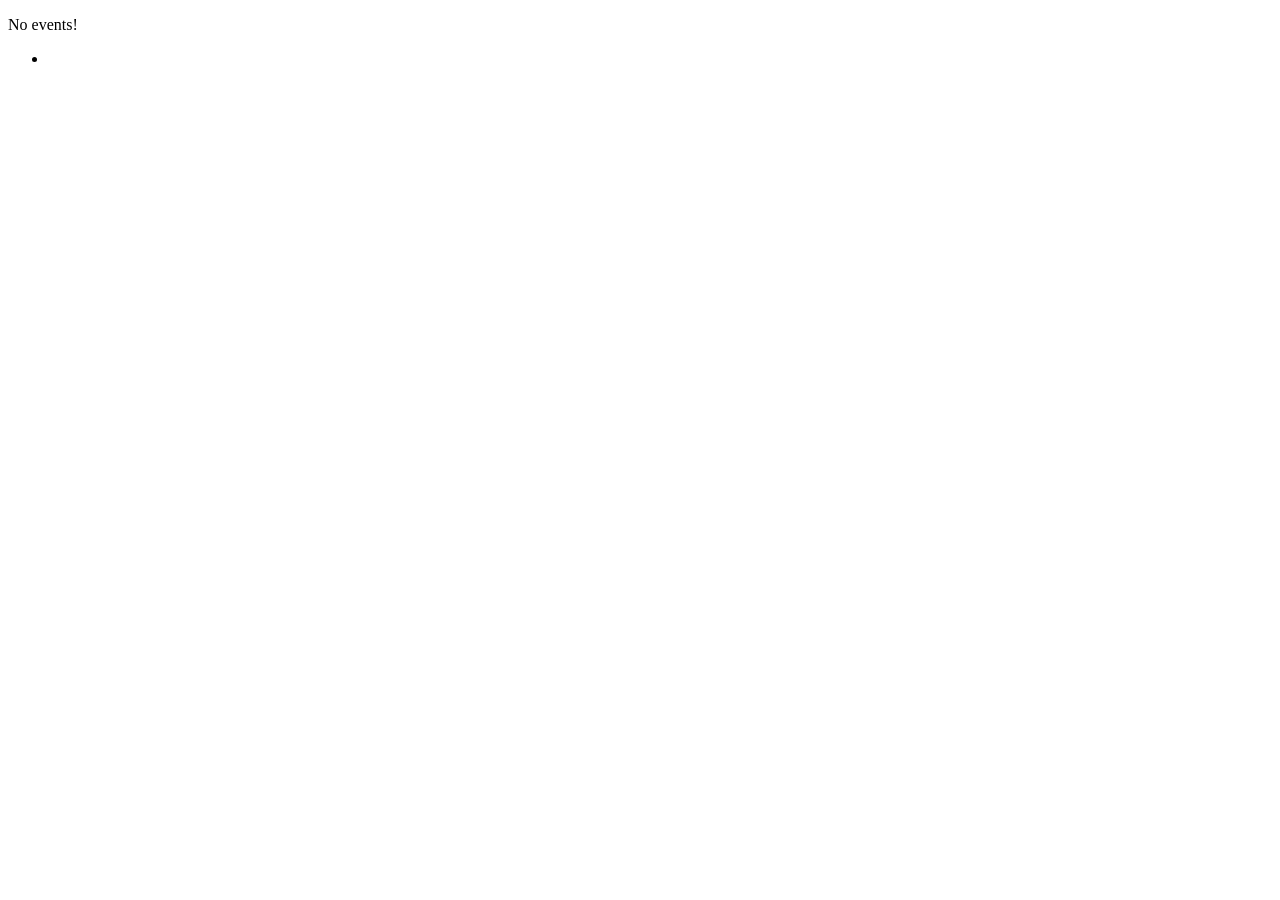
==== src/main/resources/templates/events/index.html @ 0f770321 "Thymeleaf forms" ====
<!DOCTYPE html>
<html lang="en" xmlns:th="http://www.thymeleaf.org/">
<head th:replace="fragments :: head"></head>
<body>

<header th:replace="fragments :: header"></header>

<p th:unless="${events} and ${events.size()}">No events!</p>

<ul>
    <th:block th:each="event : ${events}">
        <li th:text="${event}"></li>
    </th:block>
</ul>

</body>
</html>
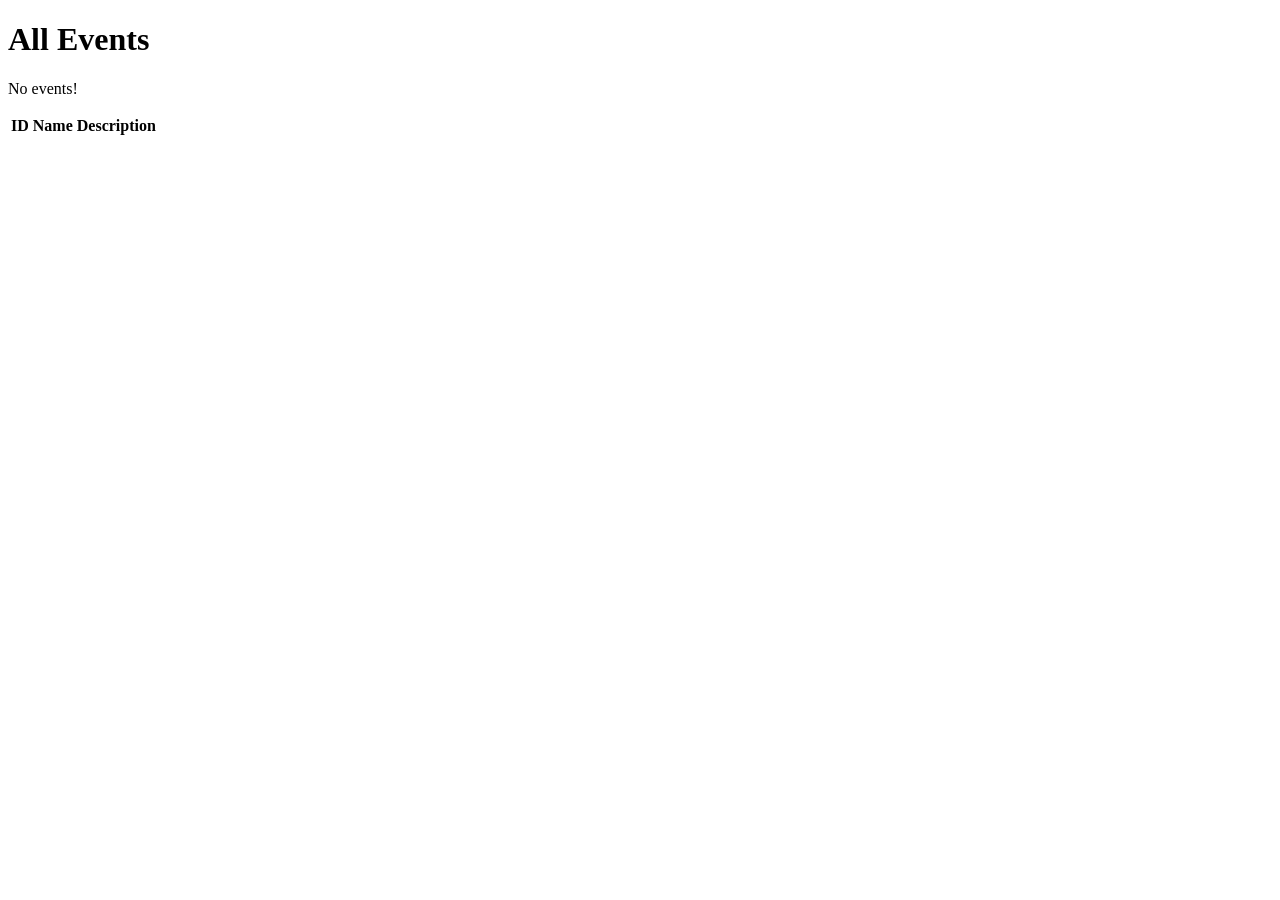
==== commit eacaa81e: "Added model binding" ====
--- a/src/main/resources/templates/events/index.html
+++ b/src/main/resources/templates/events/index.html
@@ -1,17 +1,28 @@
 <!DOCTYPE html>
 <html lang="en" xmlns:th="http://www.thymeleaf.org/">
 <head th:replace="fragments :: head"></head>
-<body>
+<body class="container">
 
-<header th:replace="fragments :: header"></header>
+<h1>All Events</h1>
+
+<nav th:replace="fragments :: navigation"></nav>
 
 <p th:unless="${events} and ${events.size()}">No events!</p>
 
-<ul>
-    <th:block th:each="event : ${events}">
-        <li th:text="${event}"></li>
-    </th:block>
-</ul>
+<table class="table table-striped">
+    <thead>
+        <tr>
+            <th>ID</th>
+            <th>Name</th>
+            <th>Description</th>
+        </tr>
+    </thead>
+    <tr th:each="event : ${events}">
+        <td th:text="${event.id}"></td>
+        <td th:text="${event.name}"></td>
+        <td th:text="${event.description}"></td>
+    </tr>
+</table>
 
 </body>
 </html>
